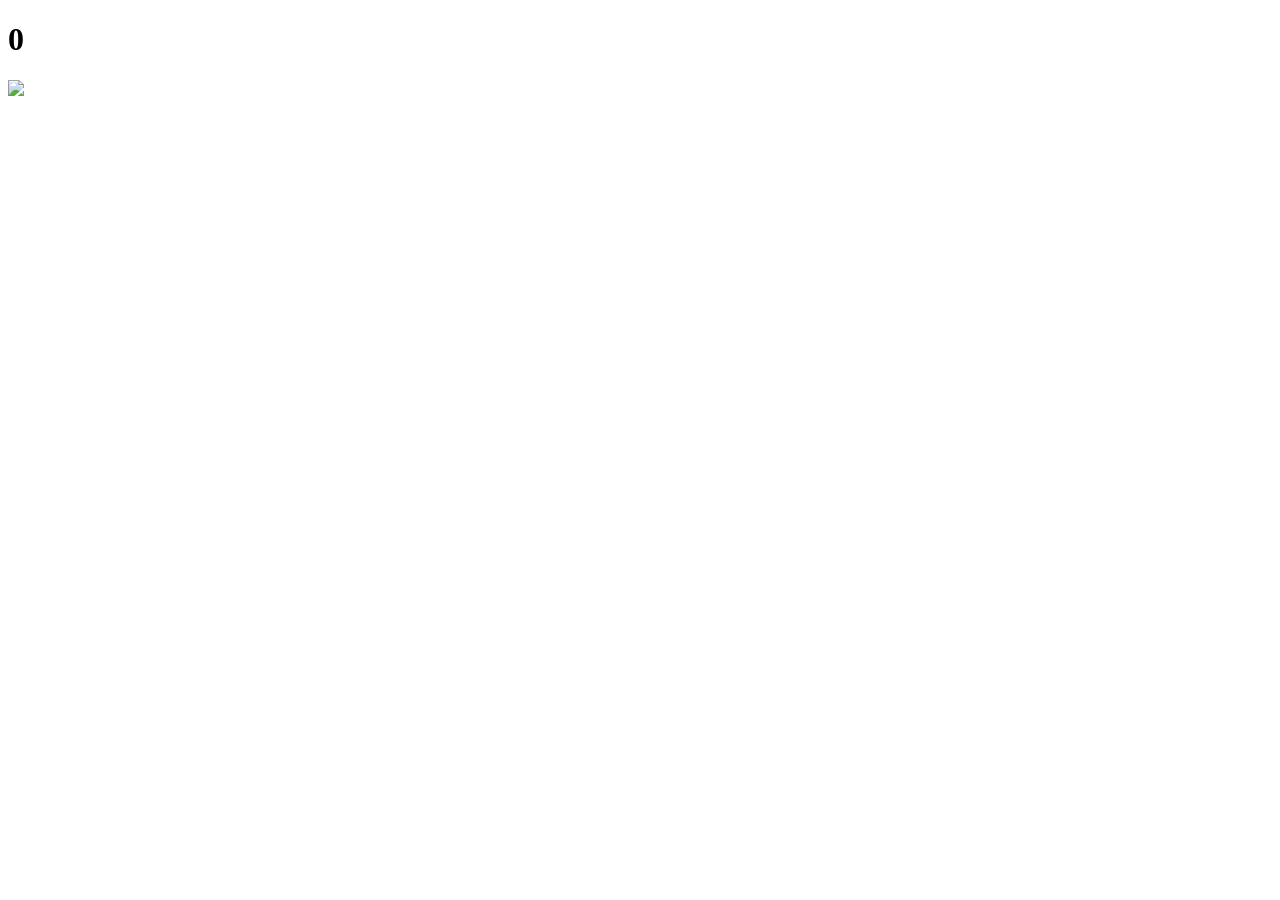
==== spele.html @ db669a3c "saku klikera speli taisit" ====
<!DOCTYPE html>
<html lang="en">
<head>
    <meta charset="UTF-8">
    <meta name="viewport" content="width=device-width, initial-scale=1.0">
    <title>Kliker spele</title>
</head>
<body>
    <h1 id = "MyId">0</h1>
    <img id = "btn" src = 
    
</body>
</html>
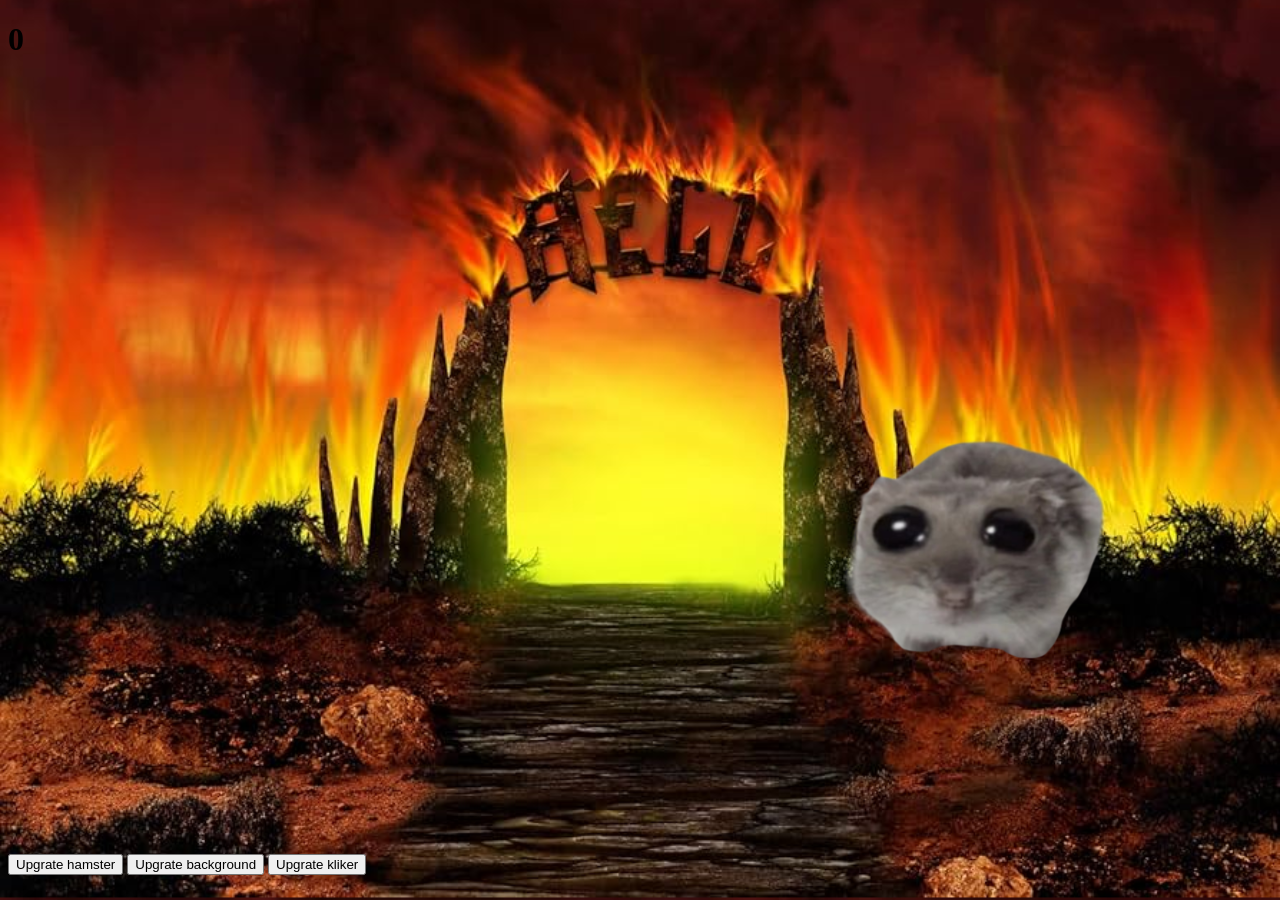
==== commit 0298eb1e: "spele uztaisiju izmainas" ====
--- a/spele.html
+++ b/spele.html
@@ -4,10 +4,32 @@
     <meta charset="UTF-8">
     <meta name="viewport" content="width=device-width, initial-scale=1.0">
     <title>Kliker spele</title>
+
+    <style>
+        body {
+            background-image: url("hell.png");
+            background-size: cover;
+            background-position: center;
+            
+        }
+
+        #btn {
+
+        margin-top: 170px;
+        margin-left: 670px;
+        cursor: pointer;
+        }
+
+        
+    </style>
 </head>
+
 <body>
-    <h1 id = "MyId">0</h1>
-    <img id = "btn" src = 
-    
+    <h1 id="MyId">0</h1>
+
+    <img id="btn" src="sad_hamster.png">
+    <button id = "upgratebtn-hamster">Upgrate hamster</button>
+    <button id = "upgratebtn-background">Upgrate background</button>
+    <button id = "upgratebtn-clicker">Upgrate kliker</button>
 </body>
 </html>
